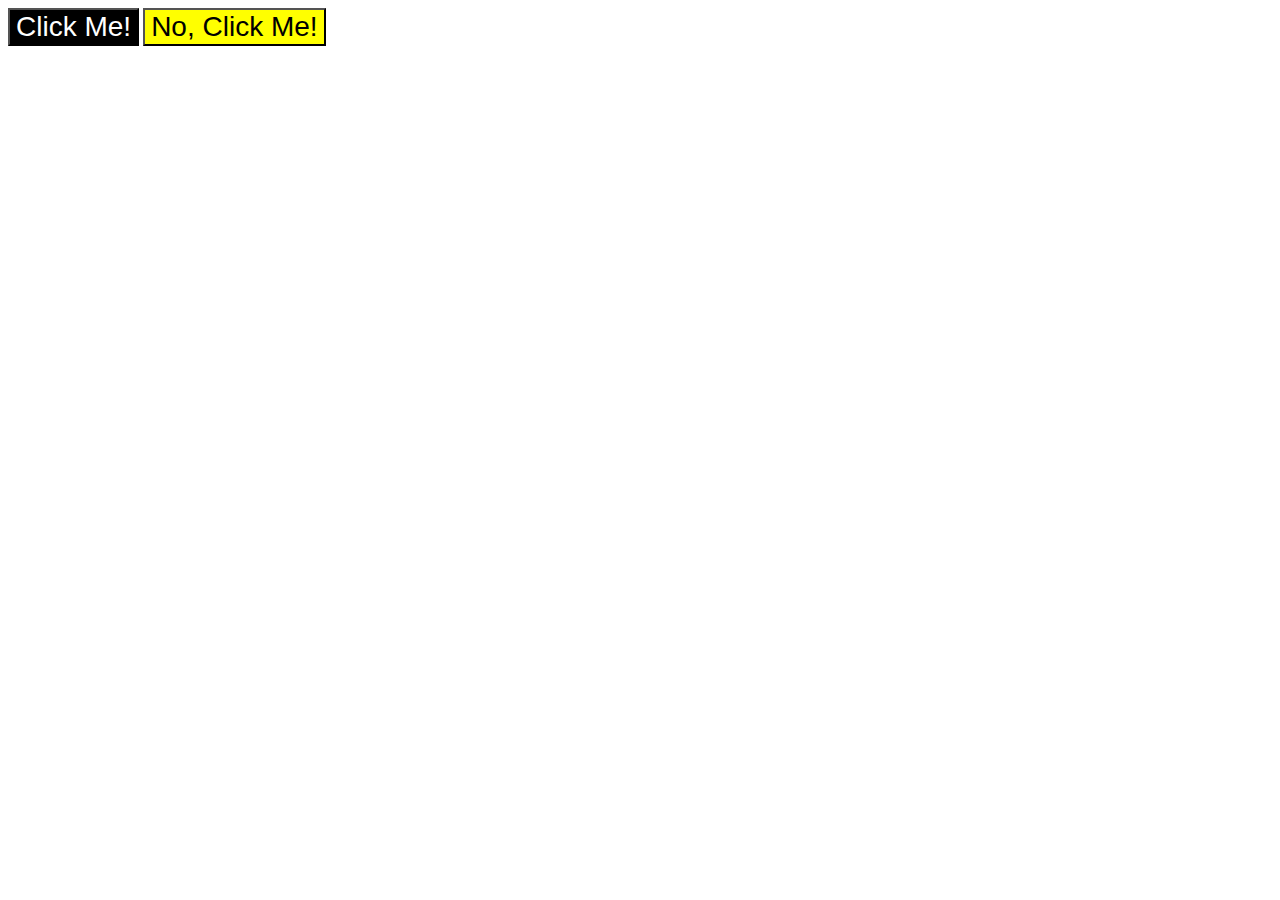
==== foundations/03-grouping-selectors/index.html @ 415e8e44 "Add solution to foundations exercise 3" ====
<!DOCTYPE html>
<html lang="en">
  <head>
    <meta charset="UTF-8">
    <meta http-equiv="X-UA-Compatible" content="IE=edge">
    <meta name="viewport" content="width=device-width, initial-scale=1.0">
    <title>Grouping Selectors</title>
    <link rel="stylesheet" href="style.css">
  </head>
  <body>
    <button class="first-element">Click Me!</button>
    <button class="second-element">No, Click Me!</button>
  </body>
</html>
---- foundations/03-grouping-selectors/style.css ----
.first-element,
.second-element {
    font-size: 28px;
    font-family: Helvetica, 'Times New Roman', serif;
}

.first-element {
    background-color: black;
    color: white;
}

.second-element {
    background-color: yellow;
}
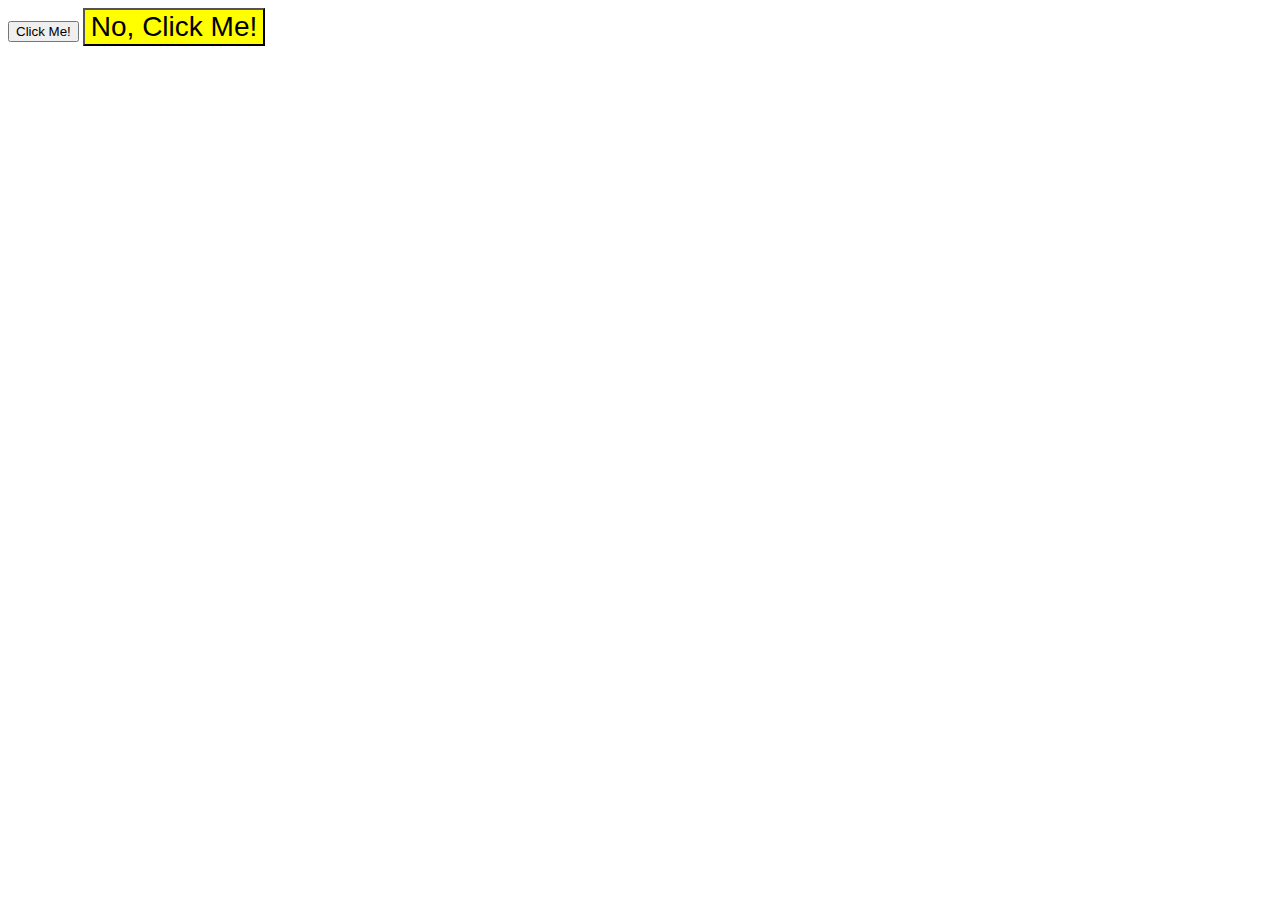
==== commit 3606a225: "Add solution to ex 3" ====
--- a/foundations/03-grouping-selectors/index.html
+++ b/foundations/03-grouping-selectors/index.html
@@ -8,7 +8,7 @@
     <link rel="stylesheet" href="style.css">
   </head>
   <body>
-    <button class="first-element">Click Me!</button>
+    <button class="first-elementgit ad">Click Me!</button>
     <button class="second-element">No, Click Me!</button>
   </body>
 </html>